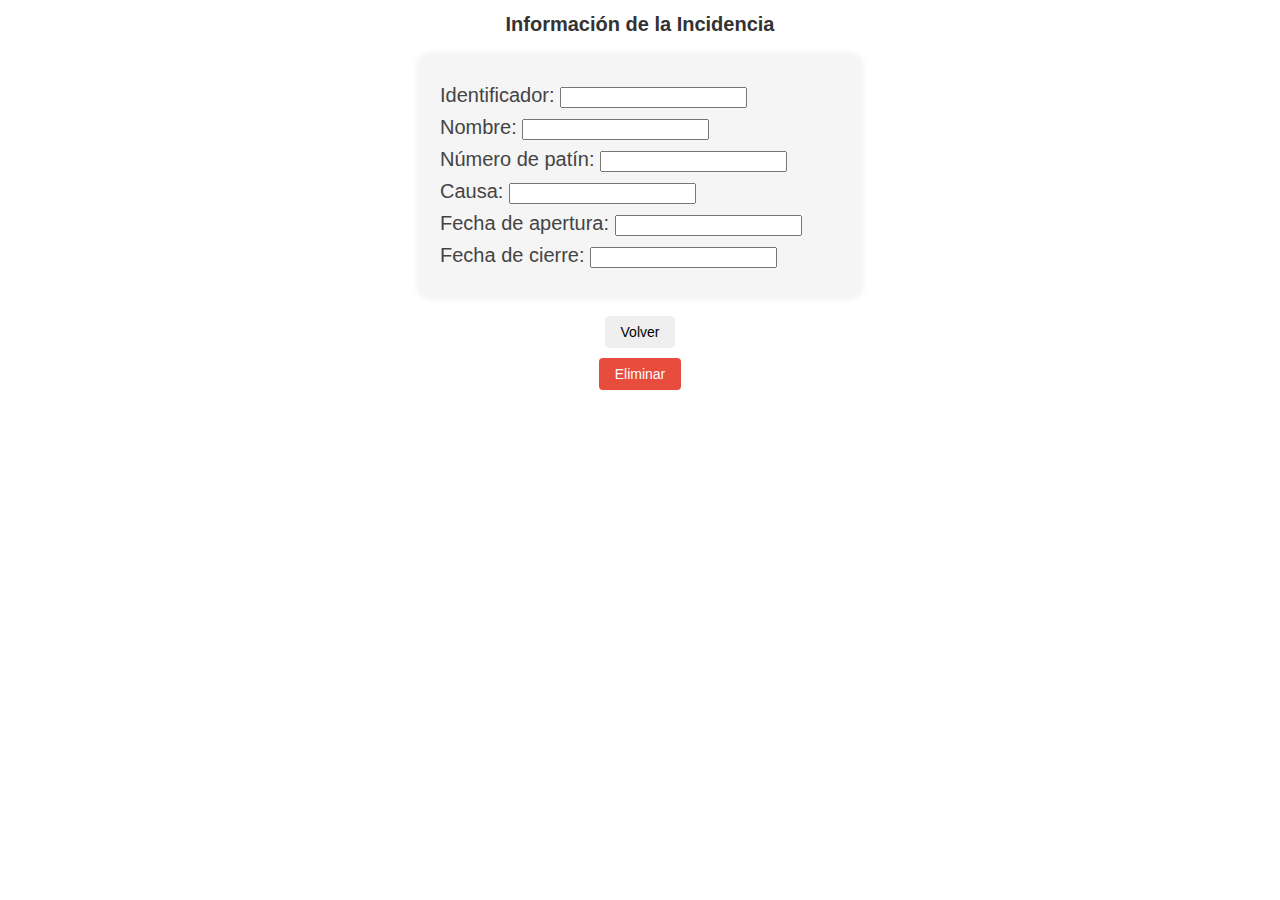
==== www/incidencia.html @ 9f3f5029 "gui inicial. no testeada. debe ser modificada." ====
<!DOCTYPE html>
<html>
	<head>
		<meta charset="UTF-8">
		<title>Información de la Incidencia</title>
		<link rel="stylesheet" type="text/css" href="css/incidencia.css" />
	</head>
	<body>
		<h1>Información de la Incidencia</h1>
		<div id="datos">
			<p>Identificador: <input id="identificador"></input></p>
			<p>Nombre: <input id="nombre"></input></p>
			<p>Número de patín: <input id="num_patin"></input></p>
			<p>Causa: <input id="causa"></input></p>
			<p>Fecha de apertura: <input id="fecha_apertura"></input></p>
			<p>Fecha de cierre: <input id="fecha_cierre"></input></p>
		</div>

		<!-- Botón para volver a la página principal -->
		<button onclick=back()>Volver</button>

		<!-- Botón para editar la información del contacto -->
		<button id="boton_eliminar" onclick="eliminar()">Eliminar</button>

		<button id="boton_editar" onclick="editar()">Editar</button>

		<button id="boton_actualizar" onclick="actualizar()">Actualizar</button>
		<button id="boton_cancelar" onclick="cancelar()">Cancelar</button>

		<script type="text/javascript" src="js/incidencia.js"></script>
	</body>
</html>
---- www/css/incidencia.css ----
/* Reset básico */

html, body {
  margin: 0;
  padding: 0;
  font-family: Arial, sans-serif;
}

/* Estilos para el encabezado */
h1 {
  text-align: center;
  color: #333;
  font-size: 20px;
}

/* Estilos para los datos de la incidencia */
#datos {
  max-width: 400px;
  margin: 20px auto;
  padding: 20px;
  background-color: #f5f5f5;
  border-radius: 8px;
  box-shadow: 0 0 10px rgba(0, 0, 0, 0.1);
}

#datos p {
  margin: 8px 0;
  font-size: 20px;
  color: #444;
}

#datos input {
  font-weight: bold;
}

/* Estilos para los botones */
button {
  display: block;
  margin: 10px auto;
  padding: 8px 16px;
  font-size: 14px;
  border: none;
  border-radius: 4px;
  cursor: pointer;
}

button:hover {
  opacity: 0.8;
}

/* Estilos específicos para los botones de acción */
button:nth-of-type(2) {
  background-color: #e74c3c;
  color: white;
}

button:nth-of-type(3) {
  background-color: #3498db;
  color: white;
}

button:nth-of-type(4) {
  background-color: #2ecc71;
  color: white;
}

button:nth-of-type(5) {
  background-color: #e67e22;
  color: white;
}

button:nth-of-type(6) {
  background-color: #95a5a6;
  color: white;
}
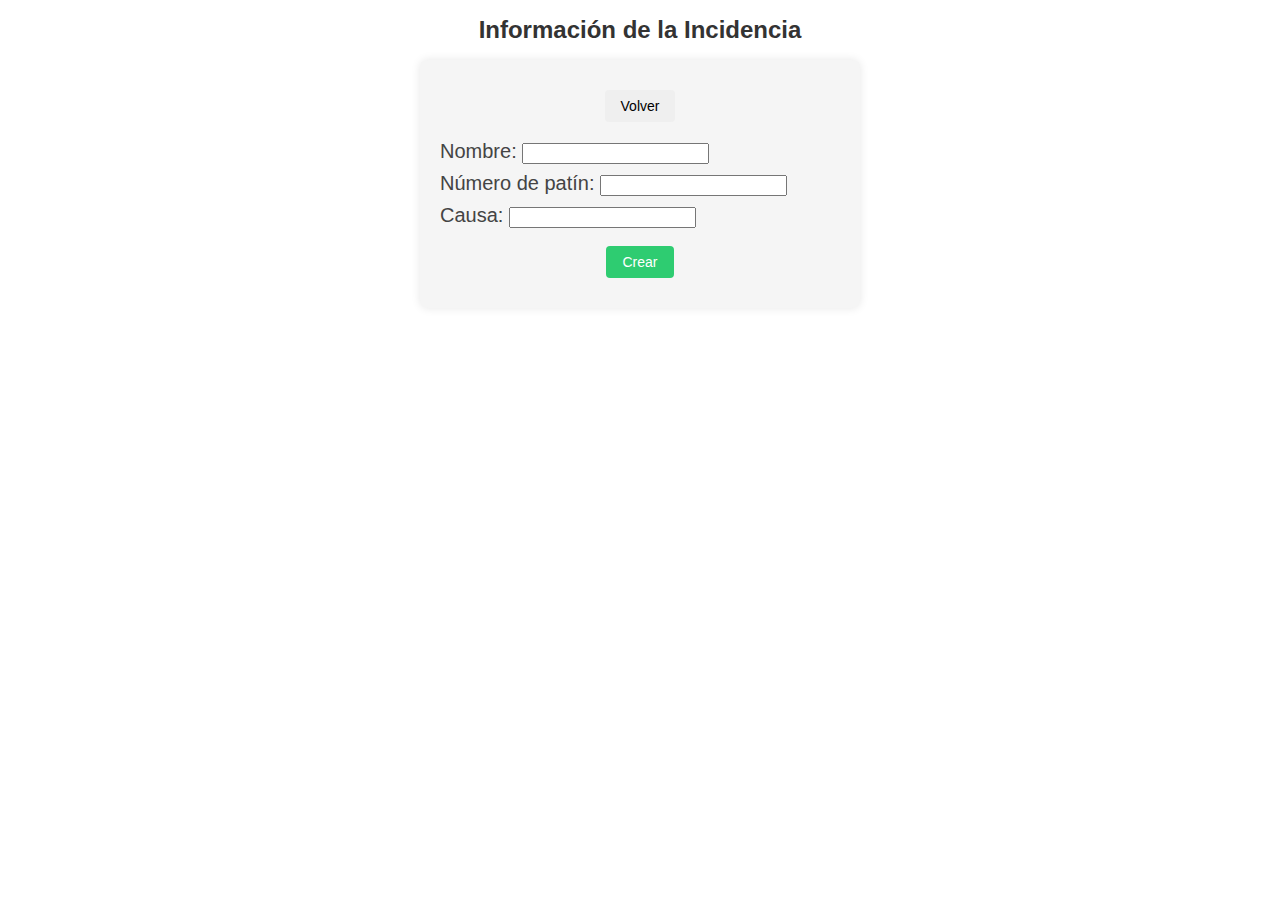
==== commit 9ffe42f7: "mejorada la interfaz de cliente. testeada" ====
--- a/www/incidencia.html
+++ b/www/incidencia.html
@@ -7,26 +7,31 @@
 	</head>
 	<body>
 		<h1>Información de la Incidencia</h1>
-		<div id="datos">
-			<p>Identificador: <input id="identificador"></input></p>
+
+		<div id="datos">	
+
+			<div class="row">
+				<button onclick=back() id="boton_volver">Volver</button>
+		
+				<button id="boton_eliminar" onclick="eliminar()">Eliminar</button>
+			</div>
+			<p id="identificador_p">Identificador: <span id="identificador"></span></p>
 			<p>Nombre: <input id="nombre"></input></p>
 			<p>Número de patín: <input id="num_patin"></input></p>
 			<p>Causa: <input id="causa"></input></p>
-			<p>Fecha de apertura: <input id="fecha_apertura"></input></p>
-			<p>Fecha de cierre: <input id="fecha_cierre"></input></p>
+			<p id="fecha_apertura_p">Fecha de apertura: <input id="fecha_apertura"></input></p>
+			<p id="fecha_cierre_p">Fecha de cierre: <input id="fecha_cierre"></input></p>
+
+			<div class="row">
+				<button id="boton_editar" onclick="editar()">Editar</button>
+
+				<button id="boton_actualizar" onclick="actualizar()">Actualizar</button>
+				<button id="boton_cancelar" onclick="cancelar()">Cancelar</button>
+
+				<button id="boton_crear" onclick="crear()">Crear</button>
+			</div>
 		</div>
-
-		<!-- Botón para volver a la página principal -->
-		<button onclick=back()>Volver</button>
-
-		<!-- Botón para editar la información del contacto -->
-		<button id="boton_eliminar" onclick="eliminar()">Eliminar</button>
-
-		<button id="boton_editar" onclick="editar()">Editar</button>
-
-		<button id="boton_actualizar" onclick="actualizar()">Actualizar</button>
-		<button id="boton_cancelar" onclick="cancelar()">Cancelar</button>
-
+		
 		<script type="text/javascript" src="js/incidencia.js"></script>
 	</body>
 </html>
--- a/www/css/incidencia.css
+++ b/www/css/incidencia.css
@@ -1,22 +1,18 @@
-/* Reset básico */
-
 html, body {
   margin: 0;
   padding: 0;
   font-family: Arial, sans-serif;
 }
 
-/* Estilos para el encabezado */
 h1 {
   text-align: center;
   color: #333;
-  font-size: 20px;
+  font-size: 24px;
 }
 
-/* Estilos para los datos de la incidencia */
 #datos {
   max-width: 400px;
-  margin: 20px auto;
+  margin: 10px auto;
   padding: 20px;
   background-color: #f5f5f5;
   border-radius: 8px;
@@ -33,7 +29,6 @@
   font-weight: bold;
 }
 
-/* Estilos para los botones */
 button {
   display: block;
   margin: 10px auto;
@@ -48,28 +43,32 @@
   opacity: 0.8;
 }
 
-/* Estilos específicos para los botones de acción */
-button:nth-of-type(2) {
+#boton_eliminar {
   background-color: #e74c3c;
   color: white;
 }
 
-button:nth-of-type(3) {
+#boton_editar {
   background-color: #3498db;
   color: white;
 }
 
-button:nth-of-type(4) {
+#boton_actualizar {
   background-color: #2ecc71;
   color: white;
 }
 
-button:nth-of-type(5) {
+#boton_cancelar {
   background-color: #e67e22;
   color: white;
 }
 
-button:nth-of-type(6) {
-  background-color: #95a5a6;
+#boton_crear{
+  background-color: #2ecc71;
   color: white;
 }
+
+.row{
+  display: flex;
+  flex-direction: row;
+}